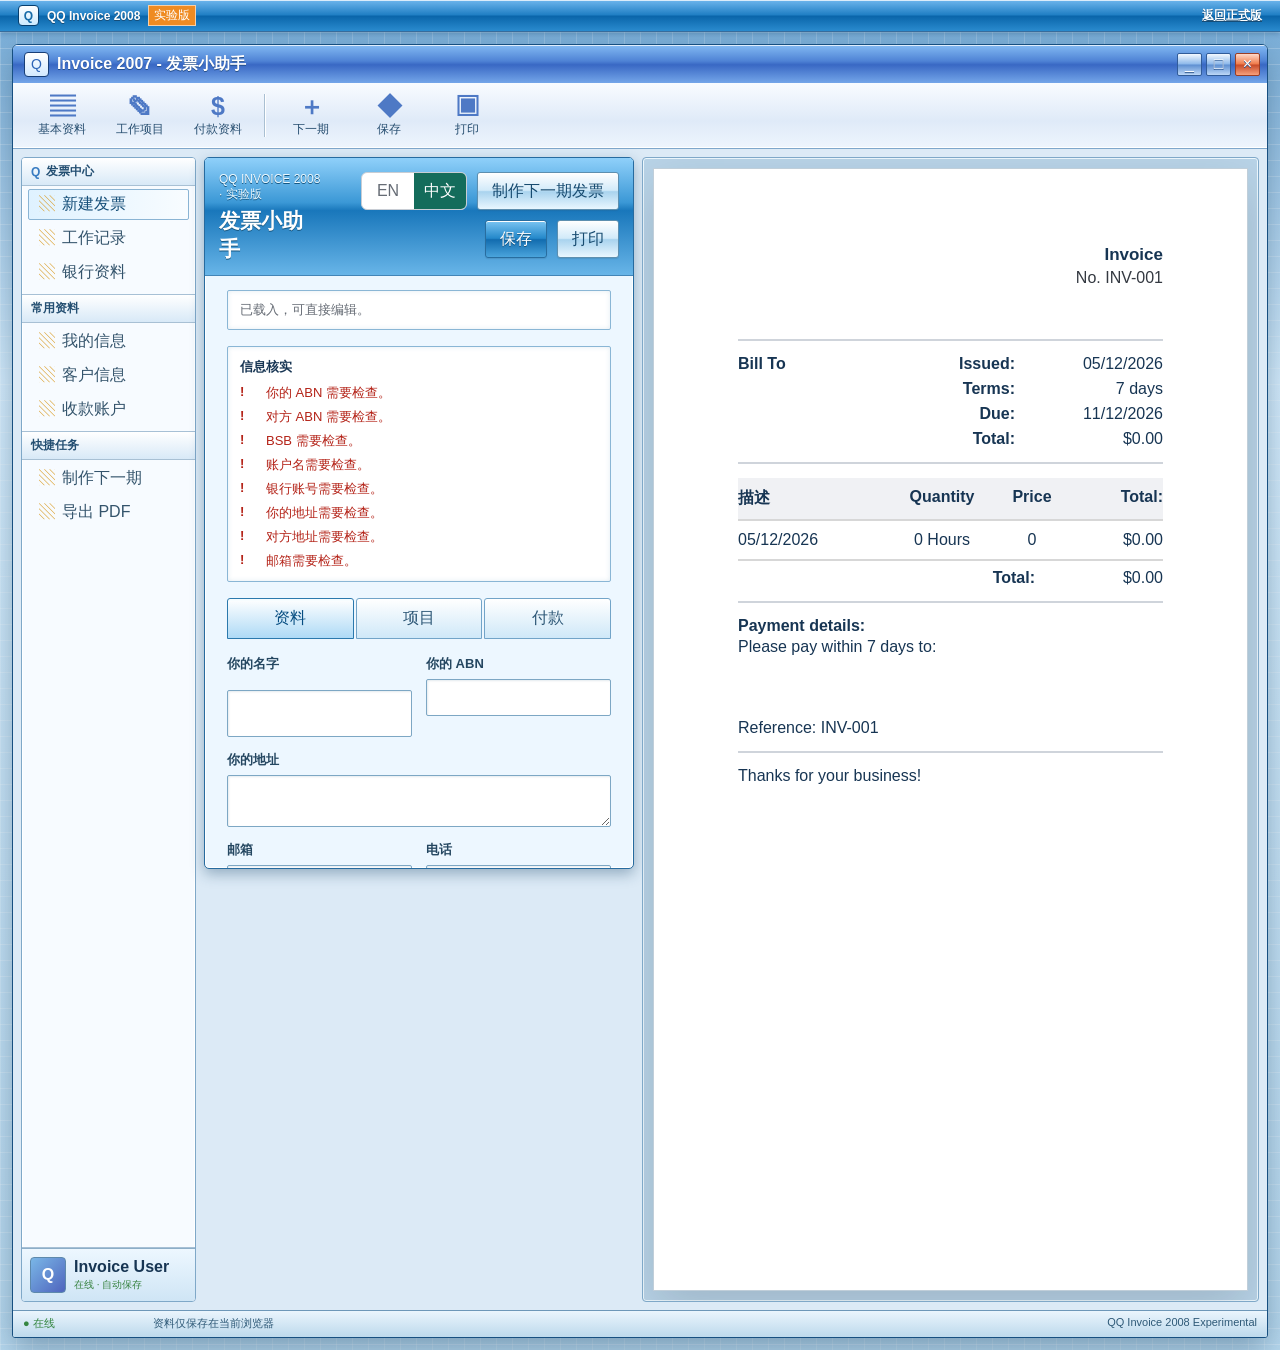
==== qq-experiment/index.html @ 3dc987b5 "Add QQ 2007 style invoice experiment" ====
<!doctype html>
<html lang="zh-CN">
  <head>
    <meta charset="utf-8" />
    <meta name="viewport" content="width=device-width, initial-scale=1" />
    <title>QQ Invoice 2008 - Experimental</title>
    <link rel="icon" href="data:," />
    <link rel="stylesheet" href="styles.css" />
  </head>
  <body>
    <aside class="experiment-ribbon" aria-label="Experimental version">
      <span class="qq-mark" aria-hidden="true">Q</span>
      <strong>QQ Invoice 2008</strong>
      <span class="experiment-label">实验版</span>
      <a href="../">返回正式版</a>
    </aside>
    <div class="qq-window">
      <header class="qq-titlebar">
        <div class="qq-title-copy">
          <span class="qq-app-icon" aria-hidden="true">Q</span>
          <strong>Invoice 2007 - 发票小助手</strong>
        </div>
        <div class="window-controls" aria-hidden="true">
          <span>_</span><span>□</span><span>×</span>
        </div>
      </header>

      <nav class="qq-toolbar" aria-label="Quick actions">
        <button type="button" data-qq-tab="details"><span aria-hidden="true">▤</span>基本资料</button>
        <button type="button" data-qq-tab="items"><span aria-hidden="true">✎</span>工作项目</button>
        <button type="button" data-qq-tab="payment"><span aria-hidden="true">$</span>付款资料</button>
        <i aria-hidden="true"></i>
        <button type="button" data-qq-action="next"><span aria-hidden="true">＋</span>下一期</button>
        <button type="button" data-qq-action="save"><span aria-hidden="true">◆</span>保存</button>
        <button type="button" data-qq-action="print"><span aria-hidden="true">▣</span>打印</button>
      </nav>

      <main class="app-shell">
        <aside class="qq-sidebar" aria-label="Invoice navigation">
          <section class="qq-side-group">
            <h2><span aria-hidden="true">Q</span> 发票中心</h2>
            <button class="active" type="button" data-qq-tab="details">新建发票</button>
            <button type="button" data-qq-tab="items">工作记录</button>
            <button type="button" data-qq-tab="payment">银行资料</button>
          </section>
          <section class="qq-side-group">
            <h2>常用资料</h2>
            <button type="button" data-qq-tab="details">我的信息</button>
            <button type="button" data-qq-tab="details">客户信息</button>
            <button type="button" data-qq-tab="payment">收款账户</button>
          </section>
          <section class="qq-side-group compact">
            <h2>快捷任务</h2>
            <button type="button" data-qq-action="next">制作下一期</button>
            <button type="button" data-qq-action="print">导出 PDF</button>
          </section>
          <div class="qq-user-card">
            <span class="qq-avatar" aria-hidden="true">Q</span>
            <div><strong>Invoice User</strong><small>在线 · 自动保存</small></div>
          </div>
        </aside>
      <section class="editor-panel" aria-label="Invoice editor">
        <div class="panel-header">
          <div>
            <p class="eyebrow">Local invoice maker</p>
            <h1>发票制作</h1>
          </div>
          <div class="header-actions">
            <div class="language-toggle" role="group" aria-label="Language">
              <button class="lang-button active" type="button" data-language="en">EN</button>
              <button class="lang-button" type="button" data-language="zh">中文</button>
            </div>
            <button id="newInvoiceTopButton" class="secondary-button" type="button">制作下一期发票</button>
            <button id="saveButton" class="primary-button" type="button">保存</button>
            <button id="printButton" class="icon-button" type="button" title="打印 / 保存 PDF">Print</button>
          </div>
        </div>

        <div class="status-bar" id="saveStatus" role="status">所有内容会自动保存在本机浏览器。</div>

        <div class="verification-panel" id="verificationPanel" aria-live="polite"></div>

        <div class="tabs" role="tablist" aria-label="Editor sections">
          <button class="tab active" type="button" data-tab="details">Details</button>
          <button class="tab" type="button" data-tab="items">Items</button>
          <button class="tab" type="button" data-tab="payment">Payment</button>
        </div>

        <form id="invoiceForm" autocomplete="on">
          <section class="tab-panel active" data-panel="details">
            <div class="grid two">
              <label>
                Your name
                <input id="sellerName" name="sellerName" type="text" />
              </label>
              <label>
                Your ABN
                <input id="sellerAbn" name="sellerAbn" type="text" inputmode="numeric" />
                <span class="field-message" id="sellerAbnMessage"></span>
              </label>
            </div>

            <label>
              Your address
              <textarea id="sellerAddress" name="sellerAddress" rows="2"></textarea>
            </label>

            <div class="grid two">
              <label>
                Email
                <input id="sellerEmail" name="sellerEmail" type="email" />
              </label>
              <label>
                Phone
                <input id="sellerPhone" name="sellerPhone" type="tel" />
              </label>
            </div>

            <hr />

            <div class="grid two">
              <label>
                Bill to
                <input id="clientName" name="clientName" type="text" />
              </label>
              <label>
                Client ABN
                <input id="clientAbn" name="clientAbn" type="text" inputmode="numeric" />
                <span class="field-message" id="clientAbnMessage"></span>
              </label>
            </div>

            <label>
              Client address
              <textarea id="clientAddress" name="clientAddress" rows="2"></textarea>
            </label>

            <div class="grid three">
              <label>
                Invoice no.
                <input id="invoiceNumber" name="invoiceNumber" type="text" />
              </label>
              <label>
                Issued date
                <input id="issuedDate" name="issuedDate" type="date" />
              </label>
              <label>
                Terms days
                <input id="termsDays" name="termsDays" type="number" min="0" step="1" />
              </label>
            </div>

            <label>
              Work site
              <input id="workSite" name="workSite" type="text" />
            </label>
          </section>

          <section class="tab-panel" data-panel="items">
            <div class="items-toolbar">
              <div>
                <h2>工作项目</h2>
                <p>Hours 和 Rate 支持数学运算，例如 <code>4.5+4.5</code>。</p>
              </div>
              <button id="addItemButton" class="secondary-button" type="button">Add row</button>
            </div>

            <div class="item-list" id="itemList"></div>
          </section>

          <section class="tab-panel" data-panel="payment">
            <div class="grid two">
              <label>
                Account name
                <input id="accountName" name="accountName" type="text" />
              </label>
              <label>
                BSB
                <input id="bsb" name="bsb" type="text" inputmode="numeric" />
                <span class="field-message" id="bsbMessage"></span>
              </label>
            </div>

            <label>
              Account number
              <input id="accountNumber" name="accountNumber" type="text" inputmode="numeric" />
            </label>

            <label>
              Notes
              <textarea id="notes" name="notes" rows="3"></textarea>
            </label>

            <div class="data-actions">
              <button id="newInvoiceButton" class="secondary-button" type="button">新发票</button>
              <button id="exportButton" class="secondary-button" type="button">导出数据</button>
              <label class="file-button">
                导入数据
                <input id="importInput" type="file" accept="application/json" />
              </label>
            </div>
          </section>
        </form>
      </section>

      <section class="preview-panel" aria-label="Invoice preview">
        <article class="invoice-paper" id="invoicePreview">
          <header class="invoice-top">
            <div class="seller-block">
              <strong id="previewSellerName"></strong>
              <span id="previewSellerAbn"></span>
              <span id="previewSellerAddress"></span>
              <span id="previewSellerEmail"></span>
              <span id="previewSellerPhone"></span>
            </div>
            <div class="invoice-title">
              <h2>Invoice</h2>
              <span id="previewInvoiceNumber"></span>
            </div>
          </header>

          <div class="rule"></div>

          <section class="bill-summary">
            <div>
              <strong>Bill To</strong>
              <span id="previewClientName"></span>
              <span id="previewClientAbn"></span>
              <span id="previewClientAddress"></span>
            </div>
            <dl>
              <div>
                <dt>Issued:</dt>
                <dd id="previewIssuedDate"></dd>
              </div>
              <div>
                <dt>Terms:</dt>
                <dd id="previewTerms"></dd>
              </div>
              <div>
                <dt>Due:</dt>
                <dd id="previewDueDate"></dd>
              </div>
              <div>
                <dt>Total:</dt>
                <dd id="previewTotalTop"></dd>
              </div>
            </dl>
          </section>

          <div class="rule"></div>

          <p class="work-site" id="previewWorkSite"></p>

          <table class="invoice-table">
            <thead>
              <tr>
                <th>Description</th>
                <th>Quantity</th>
                <th>Price</th>
                <th>Total</th>
              </tr>
            </thead>
            <tbody id="previewItems"></tbody>
          </table>

          <section class="totals">
            <dl>
              <div>
                <dt>Total:</dt>
                <dd id="previewTotal"></dd>
              </div>
            </dl>
          </section>

          <div class="rule"></div>

          <section class="payment-details">
            <strong>Payment details:</strong>
            <span id="previewPayTerms"></span>
            <span id="previewAccountName"></span>
            <span id="previewBsb"></span>
            <span id="previewAccountNumber"></span>
            <span id="previewReference"></span>
          </section>

          <div class="rule"></div>
          <p id="previewNotes"></p>
        </article>
      </section>
      </main>
      <footer class="qq-statusbar"><span>● 在线</span><span>资料仅保存在当前浏览器</span><span>QQ Invoice 2008 Experimental</span></footer>
    </div>

    <div class="modal-backdrop" id="nextInvoiceModal" hidden>
      <section class="modal" role="dialog" aria-modal="true" aria-labelledby="nextInvoiceTitle">
        <div class="modal-header">
          <div>
            <p class="eyebrow" id="nextInvoiceEyebrow">Next pay period</p>
            <h2 id="nextInvoiceTitle">Create next invoice</h2>
          </div>
          <button class="modal-close" id="closeNextInvoiceModal" type="button" title="Close">x</button>
        </div>

        <p class="modal-summary" id="nextInvoiceSummary"></p>

        <div class="grid two">
          <label>
            Description
            <input id="nextDescription" type="text" />
          </label>
          <label>
            Hourly rate
            <input id="nextRate" type="text" inputmode="decimal" />
          </label>
        </div>

        <label>
          Hours per day
          <input id="nextHours" type="text" inputmode="decimal" />
        </label>

        <div class="weekend-options">
          <label class="check-row">
            <input id="nextWorkSaturday" type="checkbox" />
            <span>Worked Saturday</span>
          </label>
          <label class="check-row">
            <input id="nextWorkSunday" type="checkbox" />
            <span>Worked Sunday</span>
          </label>
        </div>

        <div class="modal-actions">
          <button class="secondary-button" id="cancelNextInvoice" type="button">Cancel</button>
          <button class="primary-button" id="createNextInvoice" type="button">Create invoice</button>
        </div>
      </section>
    </div>

    <script src="app.js"></script>
  </body>
</html>
---- qq-experiment/styles.css ----
:root {
  color-scheme: light;
  --bg: #e9ecef;
  --panel: #ffffff;
  --ink: #202328;
  --muted: #666c75;
  --line: #cfd4db;
  --soft: #f0f2f5;
  --accent: #146c5b;
  --accent-dark: #0f5548;
  --danger: #b42318;
  --ok: #18794e;
  --shadow: 0 18px 46px rgba(22, 28, 36, 0.16);
  font-family: Arial, Helvetica, sans-serif;
}

* {
  box-sizing: border-box;
}

body {
  margin: 0;
  min-height: 100vh;
  color: var(--ink);
  background: var(--bg);
}

button,
input,
textarea,
select {
  font: inherit;
}

button {
  cursor: pointer;
}

.app-shell {
  display: grid;
  grid-template-columns: minmax(330px, 450px) minmax(680px, 1fr);
  gap: 24px;
  min-height: 100vh;
  padding: 24px;
}

.editor-panel {
  position: sticky;
  top: 24px;
  align-self: start;
  max-height: calc(100vh - 48px);
  overflow: auto;
  border: 1px solid #d7dce2;
  border-radius: 8px;
  background: var(--panel);
  box-shadow: 0 14px 34px rgba(24, 31, 42, 0.1);
}

.panel-header {
  display: flex;
  align-items: flex-start;
  justify-content: space-between;
  gap: 16px;
  padding: 22px 22px 14px;
}

.eyebrow {
  margin: 0 0 4px;
  color: var(--muted);
  font-size: 12px;
  text-transform: uppercase;
  letter-spacing: 0;
}

h1,
h2 {
  margin: 0;
  letter-spacing: 0;
}

h1 {
  font-size: 24px;
}

h2 {
  font-size: 17px;
}

.header-actions,
.data-actions,
.items-toolbar {
  display: flex;
  align-items: center;
  gap: 10px;
}

.header-actions {
  flex-wrap: wrap;
  justify-content: flex-end;
}

.language-toggle {
  display: inline-grid;
  grid-template-columns: repeat(2, 1fr);
  min-height: 38px;
  overflow: hidden;
  border: 1px solid #c8cdd4;
  border-radius: 6px;
  background: #fff;
}

.lang-button {
  min-width: 48px;
  border: 0;
  padding: 0 10px;
  color: var(--muted);
  background: transparent;
}

.lang-button.active {
  color: #fff;
  background: var(--accent);
}

.primary-button,
.secondary-button,
.icon-button,
.file-button {
  min-height: 38px;
  border: 1px solid transparent;
  border-radius: 6px;
  padding: 0 14px;
  color: var(--ink);
  background: #fff;
}

.primary-button {
  color: #fff;
  background: var(--accent);
}

.primary-button:hover {
  background: var(--accent-dark);
}

.secondary-button,
.icon-button,
.file-button {
  border-color: #c8cdd4;
}

.secondary-button:hover,
.icon-button:hover,
.file-button:hover {
  background: var(--soft);
}

.file-button {
  display: inline-flex;
  align-items: center;
  justify-content: center;
  position: relative;
  overflow: hidden;
}

.file-button input {
  position: absolute;
  inset: 0;
  opacity: 0;
  cursor: pointer;
}

.status-bar {
  margin: 0 22px 16px;
  border: 1px solid #dfe4ea;
  border-radius: 6px;
  padding: 10px 12px;
  color: var(--muted);
  background: #fbfcfd;
  font-size: 13px;
}

.verification-panel {
  display: grid;
  gap: 8px;
  margin: 0 22px 16px;
  border: 1px solid #dfe4ea;
  border-radius: 6px;
  padding: 11px 12px;
  background: #fff;
  font-size: 13px;
}

.verification-title {
  font-weight: 700;
}

.verification-list {
  display: grid;
  gap: 6px;
  margin: 0;
  padding: 0;
  list-style: none;
}

.verification-list li {
  display: grid;
  grid-template-columns: 18px 1fr;
  gap: 8px;
  align-items: start;
  color: var(--muted);
}

.verification-list li.valid {
  color: var(--ok);
}

.verification-list li.invalid {
  color: var(--danger);
}

.verification-list span:first-child {
  font-weight: 700;
}

.tabs {
  display: grid;
  grid-template-columns: repeat(3, 1fr);
  gap: 6px;
  padding: 0 22px 16px;
}

.tab {
  border: 1px solid #d4d9df;
  border-radius: 6px;
  padding: 9px 8px;
  color: var(--muted);
  background: #fff;
}

.tab.active {
  border-color: var(--accent);
  color: var(--accent-dark);
  background: #e9f5f1;
}

form {
  padding: 0 22px 22px;
}

.tab-panel {
  display: none;
}

.tab-panel.active {
  display: block;
}

label {
  display: grid;
  gap: 6px;
  margin-bottom: 14px;
  color: #343941;
  font-size: 13px;
  font-weight: 700;
}

input,
textarea,
select {
  width: 100%;
  border: 1px solid #c9cfd7;
  border-radius: 6px;
  padding: 10px 11px;
  color: var(--ink);
  background: #fff;
  font-weight: 400;
}

textarea {
  resize: vertical;
}

input:focus,
textarea:focus,
select:focus {
  border-color: var(--accent);
  outline: 3px solid rgba(20, 108, 91, 0.14);
}

hr {
  border: 0;
  border-top: 1px solid #d7dce2;
  margin: 16px 0 20px;
}

.grid {
  display: grid;
  gap: 14px;
}

.grid.two {
  grid-template-columns: repeat(2, minmax(0, 1fr));
}

.grid.three {
  grid-template-columns: repeat(3, minmax(0, 1fr));
}

.field-message {
  min-height: 15px;
  font-size: 12px;
  font-weight: 400;
}

.field-message.valid {
  color: var(--ok);
}

.field-message.invalid {
  color: var(--danger);
}

.items-toolbar {
  justify-content: space-between;
  margin-bottom: 14px;
}

.items-toolbar p {
  margin: 4px 0 0;
  color: var(--muted);
  font-size: 13px;
}

code {
  border-radius: 4px;
  padding: 2px 5px;
  background: var(--soft);
}

.item-list {
  display: grid;
  gap: 12px;
}

.item-card {
  border: 1px solid #d7dce2;
  border-radius: 8px;
  padding: 14px;
  background: #fbfcfd;
}

.item-card-header {
  display: flex;
  align-items: center;
  justify-content: space-between;
  gap: 10px;
  margin-bottom: 12px;
}

.item-card-title {
  color: var(--muted);
  font-size: 13px;
  font-weight: 700;
}

.remove-item {
  min-width: 34px;
  min-height: 34px;
  border: 1px solid #d4d9df;
  border-radius: 6px;
  color: #5b616b;
  background: #fff;
}

.remove-item:hover {
  border-color: #e2b8b5;
  color: var(--danger);
  background: #fff6f5;
}

.item-total {
  margin-top: 8px;
  color: var(--muted);
  font-size: 13px;
  text-align: right;
}

.data-actions {
  flex-wrap: wrap;
  margin-top: 8px;
}

.preview-panel {
  display: flex;
  justify-content: center;
  min-width: 0;
}

.invoice-paper {
  width: 794px;
  min-height: 1123px;
  padding: 76px 84px;
  background: #fff;
  box-shadow: var(--shadow);
}

.invoice-top,
.bill-summary {
  display: grid;
  grid-template-columns: 1fr 230px;
  gap: 42px;
}

.seller-block,
.bill-summary > div,
.payment-details {
  display: grid;
  gap: 3px;
}

.seller-block span,
.bill-summary span,
.payment-details span {
  min-height: 17px;
}

.invoice-title {
  text-align: right;
}

.invoice-title h2 {
  margin-bottom: 4px;
  font-size: 17px;
}

.invoice-title span {
  color: #343941;
}

.rule {
  height: 2px;
  margin: 14px 0 14px;
  background: var(--line);
}

.bill-summary {
  align-items: start;
}

.bill-summary dl,
.totals dl {
  display: grid;
  gap: 7px;
  margin: 0;
}

.bill-summary dl div,
.totals dl div {
  display: grid;
  grid-template-columns: 82px 1fr;
  gap: 8px;
}

.bill-summary dt,
.totals dt {
  font-weight: 700;
  text-align: right;
}

.bill-summary dd,
.totals dd {
  margin: 0;
  text-align: right;
}

.work-site {
  margin: 12px 0;
}

.invoice-table {
  width: 100%;
  border-collapse: collapse;
  table-layout: fixed;
}

.invoice-table th {
  background: #f0f1f4;
  font-weight: 700;
  text-align: left;
}

.invoice-table th,
.invoice-table td {
  border-bottom: 2px solid #d7d7d7;
  padding: 10px 0;
  vertical-align: top;
}

.invoice-table th:first-child,
.invoice-table td:first-child {
  padding-left: 0;
}

.invoice-table th:nth-child(2),
.invoice-table td:nth-child(2) {
  width: 110px;
  text-align: center;
}

.invoice-table th:nth-child(3),
.invoice-table td:nth-child(3) {
  width: 70px;
  text-align: center;
}

.invoice-table th:nth-child(4),
.invoice-table td:nth-child(4) {
  width: 96px;
  text-align: right;
}

.totals {
  display: flex;
  justify-content: flex-end;
  margin: 8px 0 12px;
}

.totals dl {
  width: 210px;
}

.payment-details {
  margin-top: 0;
}

#previewNotes {
  margin: 0;
}

.modal-backdrop {
  position: fixed;
  inset: 0;
  z-index: 20;
  display: grid;
  place-items: center;
  padding: 18px;
  background: rgba(19, 24, 33, 0.42);
}

.modal-backdrop[hidden] {
  display: none;
}

.modal {
  width: min(100%, 520px);
  border-radius: 8px;
  padding: 22px;
  background: #fff;
  box-shadow: 0 22px 70px rgba(13, 18, 28, 0.3);
}

.modal-header {
  display: flex;
  align-items: flex-start;
  justify-content: space-between;
  gap: 16px;
  margin-bottom: 14px;
}

.modal-close {
  min-width: 34px;
  min-height: 34px;
  border: 1px solid #d4d9df;
  border-radius: 6px;
  color: #5b616b;
  background: #fff;
}

.modal-summary {
  margin: 0 0 18px;
  border: 1px solid #dfe4ea;
  border-radius: 6px;
  padding: 11px 12px;
  color: var(--muted);
  background: #fbfcfd;
  line-height: 1.45;
}

.weekend-options {
  display: grid;
  gap: 10px;
  margin: 4px 0 18px;
}

.check-row {
  display: flex;
  align-items: center;
  gap: 10px;
  margin: 0;
  border: 1px solid #d7dce2;
  border-radius: 6px;
  padding: 10px 11px;
  background: #fbfcfd;
  font-weight: 700;
}

.check-row input {
  width: 18px;
  height: 18px;
}

.modal-actions {
  display: flex;
  justify-content: flex-end;
  gap: 10px;
}

@media (max-width: 1180px) {
  .app-shell {
    grid-template-columns: 1fr;
  }

  .editor-panel {
    position: static;
    max-height: none;
  }
}

@media (max-width: 760px) {
  .app-shell {
    gap: 12px;
    padding: 8px;
  }

  .editor-panel {
    border-radius: 6px;
  }

  .panel-header {
    gap: 14px;
    padding: 18px 16px 12px;
  }

  .status-bar,
  .verification-panel {
    margin-right: 16px;
    margin-left: 16px;
  }

  .tabs {
    padding-right: 16px;
    padding-left: 16px;
  }

  form {
    padding-right: 16px;
    padding-left: 16px;
  }

  .grid.two,
  .grid.three {
    grid-template-columns: 1fr;
  }

  .panel-header,
  .items-toolbar {
    align-items: stretch;
    flex-direction: column;
  }

  .header-actions {
    display: grid;
    grid-template-columns: repeat(2, minmax(0, 1fr));
    width: 100%;
  }

  .header-actions > * {
    width: 100%;
  }

  .language-toggle {
    grid-column: 1 / -1;
  }

  .items-toolbar button {
    width: 100%;
  }

  .data-actions {
    display: grid;
    grid-template-columns: 1fr;
  }

  .data-actions > * {
    width: 100%;
  }

  .preview-panel {
    display: block;
    overflow: visible;
  }

  .invoice-paper {
    width: 100%;
    min-height: 0;
    padding: 30px 20px 42px;
    overflow-wrap: anywhere;
    box-shadow: 0 8px 24px rgba(22, 28, 36, 0.12);
  }

  .invoice-top,
  .bill-summary {
    grid-template-columns: minmax(0, 1fr) 112px;
    gap: 16px;
  }

  .bill-summary dl div {
    grid-template-columns: 56px minmax(0, 1fr);
    gap: 5px;
  }

  .invoice-table {
    font-size: 12px;
  }

  .invoice-table th,
  .invoice-table td {
    padding: 8px 3px;
  }

  .invoice-table th:nth-child(2),
  .invoice-table td:nth-child(2) {
    width: 68px;
  }

  .invoice-table th:nth-child(3),
  .invoice-table td:nth-child(3) {
    width: 48px;
  }

  .invoice-table th:nth-child(4),
  .invoice-table td:nth-child(4) {
    width: 72px;
  }

  .totals dl {
    width: 180px;
  }

  .modal-actions {
    display: grid;
    grid-template-columns: 1fr;
  }
}

@media (max-width: 420px) {
  h1 {
    font-size: 22px;
  }

  .invoice-paper {
    padding-right: 14px;
    padding-left: 14px;
    font-size: 13px;
  }

  .invoice-top,
  .bill-summary {
    grid-template-columns: minmax(0, 1fr) 96px;
    gap: 10px;
  }

  .invoice-table {
    font-size: 11px;
  }

  .invoice-table th:nth-child(2),
  .invoice-table td:nth-child(2) {
    width: 58px;
  }

  .invoice-table th:nth-child(3),
  .invoice-table td:nth-child(3) {
    width: 42px;
  }

  .invoice-table th:nth-child(4),
  .invoice-table td:nth-child(4) {
    width: 65px;
  }
}

/* QQ 2008-inspired experiment. The invoice itself stays neutral for printing. */
body {
  color: #173553;
  background-color: #8eb9dc;
  background-image:
    linear-gradient(rgba(255, 255, 255, 0.22) 1px, transparent 1px),
    linear-gradient(90deg, rgba(255, 255, 255, 0.18) 1px, transparent 1px),
    linear-gradient(180deg, #73a9d5 0, #d8efff 380px, #b8d9ef 100%);
  background-size: 16px 16px, 16px 16px, 100% 100%;
  font-family: Tahoma, "Microsoft YaHei", Arial, sans-serif;
}

.experiment-ribbon {
  position: sticky;
  top: 0;
  z-index: 30;
  display: flex;
  align-items: center;
  gap: 8px;
  min-height: 32px;
  border-bottom: 1px solid #376c9c;
  padding: 4px 18px;
  color: #fff;
  background: linear-gradient(180deg, #6eb6ed 0%, #207fc4 48%, #0a65aa 52%, #2a8bce 100%);
  box-shadow: inset 0 1px rgba(255, 255, 255, 0.75), 0 2px 5px rgba(25, 72, 108, 0.3);
  font-size: 12px;
  text-shadow: 0 1px #164d78;
}

.qq-mark {
  display: inline-grid;
  place-items: center;
  width: 21px;
  height: 21px;
  border: 1px solid #063e6e;
  border-radius: 4px;
  color: #176ca9;
  background: linear-gradient(#fff, #cbeaff);
  font-weight: 700;
  text-shadow: none;
}

.experiment-label {
  border: 1px solid rgba(255, 255, 255, 0.6);
  padding: 1px 5px;
  color: #fff;
  background: #ef8b22;
  text-shadow: none;
}

.experiment-ribbon a {
  margin-left: auto;
  color: #fff;
  font-weight: 700;
}

.qq-window {
  width: min(1560px, calc(100% - 24px));
  min-height: calc(100vh - 50px);
  margin: 12px auto;
  border: 1px solid #174f80;
  border-radius: 6px 6px 3px 3px;
  overflow: hidden;
  background: #ddecf8;
  box-shadow:
    inset 0 0 0 1px rgba(255, 255, 255, 0.8),
    0 12px 32px rgba(28, 65, 94, 0.4);
}

.qq-titlebar {
  display: flex;
  align-items: center;
  justify-content: space-between;
  min-height: 38px;
  padding: 4px 7px 4px 11px;
  color: #fff;
  background: linear-gradient(180deg, #83baf3 0%, #4f83d5 42%, #3968c4 52%, #74a6e9 100%);
  box-shadow: inset 0 1px rgba(255, 255, 255, 0.75);
  text-shadow: 0 1px #244f8a;
}

.qq-title-copy {
  display: flex;
  align-items: center;
  gap: 8px;
}

.qq-app-icon {
  display: inline-grid;
  place-items: center;
  width: 25px;
  height: 25px;
  border: 1px solid #173e77;
  border-radius: 4px;
  color: #2e65b7;
  background: linear-gradient(#fff, #d3e9ff);
  font-size: 14px;
  text-shadow: none;
}

.window-controls {
  display: flex;
  gap: 4px;
}

.window-controls span {
  display: inline-grid;
  place-items: center;
  width: 25px;
  height: 23px;
  border: 1px solid #315c99;
  border-radius: 2px;
  background: linear-gradient(#f3f9ff, #8db8ea 48%, #5e8fd1 52%, #bdd8f7);
  font-size: 16px;
  line-height: 1;
}

.window-controls span:last-child {
  border-color: #9b3e25;
  background: linear-gradient(#ffd8c8, #ef7b4a 48%, #c64a28 52%, #f7a07b);
}

.qq-toolbar {
  display: flex;
  align-items: stretch;
  min-height: 66px;
  border-bottom: 1px solid #7fa7cb;
  padding: 4px 10px;
  background: linear-gradient(180deg, #f9fcff, #dfeaf8 58%, #eef5fd);
  box-shadow: inset 0 -1px #fff;
}

.qq-toolbar button {
  display: grid;
  min-width: 78px;
  border: 1px solid transparent;
  border-radius: 4px;
  padding: 4px 9px;
  color: #274e70;
  background: transparent;
  font-size: 12px;
}

.qq-toolbar button:hover {
  border-color: #82a5c3;
  background: linear-gradient(#fff, #d7edff);
}

.qq-toolbar button span {
  color: #4e79c5;
  font-family: Arial, sans-serif;
  font-size: 25px;
  font-weight: 700;
  line-height: 28px;
}

.qq-toolbar i {
  width: 1px;
  margin: 7px 7px;
  background: #a9bfd2;
  box-shadow: 1px 0 #fff;
}

.app-shell {
  grid-template-columns: 190px minmax(340px, 430px) minmax(600px, 1fr);
  gap: 8px;
  min-height: calc(100vh - 188px);
  padding: 8px;
  background: #dceaf6;
}

.qq-sidebar {
  display: flex;
  flex-direction: column;
  min-width: 0;
  border: 1px solid #7fa8c8;
  border-radius: 4px;
  overflow: hidden;
  background: #f7fbff;
  box-shadow: inset 0 0 0 1px #fff;
}

.qq-side-group {
  border-bottom: 1px solid #a7c0d5;
  padding-bottom: 6px;
}

.qq-side-group h2 {
  display: flex;
  align-items: center;
  gap: 6px;
  min-height: 28px;
  border-bottom: 1px solid #a8c0d4;
  padding: 4px 9px;
  color: #244f72;
  background: linear-gradient(#fff, #d8e9f7);
  font-size: 12px;
}

.qq-side-group h2 span {
  color: #387bc1;
}

.qq-side-group button {
  display: block;
  width: calc(100% - 12px);
  min-height: 29px;
  margin: 3px 6px 0;
  border: 1px solid transparent;
  border-radius: 2px;
  padding: 4px 8px 4px 29px;
  color: #34546c;
  background: transparent;
  text-align: left;
}

.qq-side-group button::before {
  content: "▧";
  margin-left: -19px;
  margin-right: 7px;
  color: #d99c25;
}

.qq-side-group button:hover,
.qq-side-group button.active {
  border-color: #8ab4d4;
  color: #164f79;
  background: linear-gradient(90deg, #dff2ff, #f8fcff);
}

.qq-side-group.compact {
  flex: 1;
}

.qq-user-card {
  display: flex;
  align-items: center;
  gap: 8px;
  border-top: 1px solid #8daec8;
  padding: 8px;
  background: linear-gradient(#edf7ff, #cfe5f5);
}

.qq-avatar {
  display: inline-grid;
  place-items: center;
  width: 36px;
  height: 36px;
  border: 1px solid #5d89ac;
  border-radius: 4px;
  color: #fff;
  background: linear-gradient(135deg, #7ab7e7, #4f64bd);
  font-weight: 700;
}

.qq-user-card div {
  display: grid;
  gap: 2px;
  min-width: 0;
}

.qq-user-card small {
  color: #388341;
  font-size: 10px;
}

.editor-panel {
  position: static;
  max-height: calc(100vh - 188px);
  border: 1px solid #276b9f;
  border-radius: 5px;
  background: #edf7ff;
  box-shadow:
    inset 0 0 0 1px #fff,
    0 5px 14px rgba(30, 74, 108, 0.38);
}

.panel-header {
  border-bottom: 1px solid #4385b7;
  padding: 14px 14px 12px;
  color: #fff;
  background: linear-gradient(180deg, #8fd0fa 0%, #3b98d6 38%, #1977bb 45%, #68b5e8 100%);
  text-shadow: 0 1px #165782;
}

.panel-header .eyebrow {
  color: #eaf8ff;
}

h1 {
  font-size: 21px;
}

.status-bar,
.verification-panel {
  border-color: #8ab6d5;
  border-radius: 2px;
  background: #fff;
  box-shadow: inset 0 0 5px rgba(76, 139, 183, 0.16);
}

.status-bar {
  margin-top: 14px;
}

.tabs {
  gap: 2px;
}

.tab {
  border-color: #72a4c8;
  border-radius: 3px 3px 0 0;
  color: #2d5776;
  background: linear-gradient(#fff, #cfe8f8);
  box-shadow: inset 0 1px #fff;
}

.tab.active {
  border-color: #2b79ad;
  color: #064d81;
  background: linear-gradient(#fff, #aedaF6);
  box-shadow: inset 0 2px #f7fdff;
}

label {
  color: #254761;
}

input,
textarea,
select {
  border-color: #7da7c4;
  border-radius: 2px;
  box-shadow: inset 1px 1px 2px rgba(33, 80, 112, 0.12);
}

input:focus,
textarea:focus,
select:focus {
  border-color: #2186ca;
  outline: 2px solid rgba(70, 161, 220, 0.22);
}

.primary-button,
.secondary-button,
.icon-button,
.file-button,
.remove-item,
.modal-close {
  border-color: #5d8faf;
  border-radius: 3px;
  color: #174b70;
  background: linear-gradient(#fff, #d2eaf9 48%, #a9d3ee 52%, #e9f7ff);
  box-shadow: inset 0 1px #fff, 0 1px 1px rgba(48, 91, 121, 0.2);
}

.primary-button {
  border-color: #286d9f;
  color: #fff;
  background: linear-gradient(#7bc5f2, #2488ca 48%, #126caf 52%, #4aa4dc);
  text-shadow: 0 1px #18567e;
}

.primary-button:hover,
.secondary-button:hover,
.icon-button:hover,
.file-button:hover {
  color: #083b61;
  background: linear-gradient(#fffdf1, #ffe7a6 48%, #ffc754 52%, #fff0bd);
}

.primary-button:hover {
  color: #174b70;
}

.item-card,
.check-row,
.modal-summary {
  border-color: #91b8d3;
  border-radius: 3px;
  background: #f7fcff;
}

.modal {
  border: 1px solid #276b9f;
  border-radius: 5px;
  background: #edf7ff;
  box-shadow: inset 0 0 0 1px #fff, 0 15px 40px rgba(16, 62, 96, 0.45);
}

.invoice-paper {
  border: 1px solid rgba(48, 95, 128, 0.3);
}

.preview-panel {
  border: 1px solid #7fa8c8;
  border-radius: 4px;
  padding: 10px;
  overflow: auto;
  background: #b9d4e8;
  box-shadow: inset 0 0 0 1px #eef9ff;
}

.qq-statusbar {
  display: grid;
  grid-template-columns: 120px 1fr auto;
  gap: 10px;
  min-height: 27px;
  border-top: 1px solid #6d97b8;
  padding: 5px 10px;
  color: #2e5977;
  background: linear-gradient(#eaf5fd, #bdd9ec);
  font-size: 11px;
}

.qq-statusbar span:first-child {
  color: #358641;
}

@media (max-width: 1280px) {
  .app-shell {
    grid-template-columns: 175px minmax(340px, 430px) minmax(0, 1fr);
  }
}

@media (max-width: 1080px) {
  .app-shell {
    grid-template-columns: minmax(340px, 430px) minmax(0, 1fr);
  }

  .qq-sidebar {
    display: none;
  }

  .editor-panel {
    top: auto;
    max-height: none;
  }
}

@media (max-width: 760px) {
  .experiment-ribbon {
    padding-right: 10px;
    padding-left: 10px;
  }

  .experiment-ribbon strong {
    font-size: 11px;
  }

  .app-shell {
    grid-template-columns: 1fr;
    padding: 7px;
  }

  .qq-window {
    width: 100%;
    margin: 0;
    border-right: 0;
    border-left: 0;
    border-radius: 0;
  }

  .qq-titlebar {
    min-height: 34px;
  }

  .window-controls,
  .qq-toolbar,
  .qq-statusbar {
    display: none;
  }

  .editor-panel {
    max-height: none;
  }

  .panel-header {
    padding: 14px 12px 12px;
  }
}

@page {
  size: A4;
  margin: 0;
}

@media print {
  .experiment-ribbon,
  .qq-titlebar,
  .qq-toolbar,
  .qq-sidebar,
  .qq-statusbar {
    display: none;
  }

  .qq-window {
    width: auto;
    min-height: 0;
    margin: 0;
    border: 0;
    border-radius: 0;
    overflow: visible;
    background: #fff;
    box-shadow: none;
  }

  body {
    background: #fff;
  }

  .editor-panel {
    display: none;
  }

  .app-shell {
    display: block;
    min-height: auto;
    padding: 0;
    background: #fff;
  }

  .preview-panel {
    display: block;
    border: 0;
    border-radius: 0;
    padding: 0;
    overflow: visible;
    background: #fff;
    box-shadow: none;
  }

  .invoice-paper {
    width: 210mm;
    min-height: 297mm;
    padding: 20mm 22mm;
    box-shadow: none;
  }
}
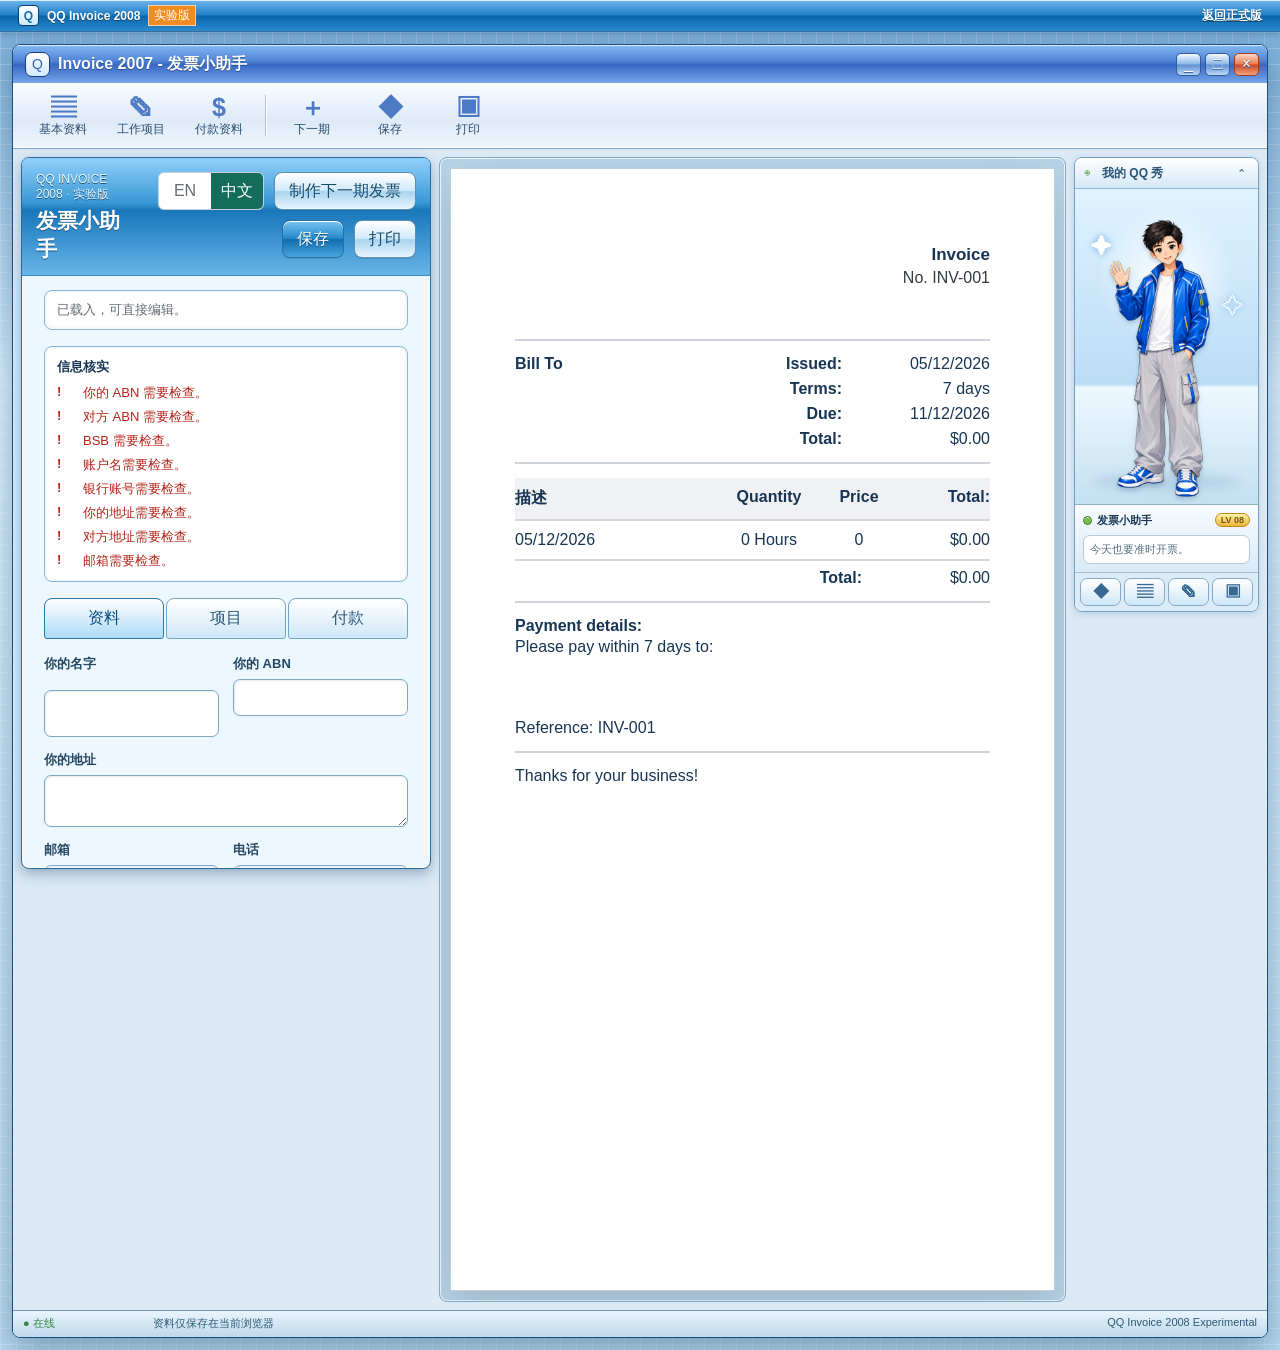
==== commit 3116049c: "Polish rounded QQ UI and add QQ Show avatar" ====
--- a/qq-experiment/index.html
+++ b/qq-experiment/index.html
@@ -288,6 +288,29 @@
           <p id="previewNotes"></p>
         </article>
       </section>
+        <aside class="qq-show-panel" aria-label="My QQ Show">
+          <header>
+            <span aria-hidden="true">◉</span>
+            <strong>我的 QQ 秀</strong>
+            <button type="button" title="收起">⌃</button>
+          </header>
+          <div class="qq-show-stage">
+            <span class="stage-spark spark-one" aria-hidden="true">✦</span>
+            <span class="stage-spark spark-two" aria-hidden="true">✧</span>
+            <img src="assets/qq-show-assistant.png" alt="蓝色夹克的发票小助手 QQ 秀" />
+          </div>
+          <section class="qq-show-profile">
+            <div><span class="online-dot" aria-hidden="true"></span><strong>发票小助手</strong></div>
+            <span class="level-badge">LV 08</span>
+            <p>今天也要准时开票。</p>
+          </section>
+          <nav class="qq-show-actions" aria-label="QQ Show shortcuts">
+            <button type="button" data-qq-action="save" title="保存">◆</button>
+            <button type="button" data-qq-tab="details" title="资料">▤</button>
+            <button type="button" data-qq-tab="items" title="项目">✎</button>
+            <button type="button" data-qq-action="print" title="打印">▣</button>
+          </nav>
+        </aside>
       </main>
       <footer class="qq-statusbar"><span>● 在线</span><span>资料仅保存在当前浏览器</span><span>QQ Invoice 2008 Experimental</span></footer>
     </div>
--- a/qq-experiment/styles.css
+++ b/qq-experiment/styles.css
@@ -852,7 +852,7 @@
   min-height: calc(100vh - 50px);
   margin: 12px auto;
   border: 1px solid #174f80;
-  border-radius: 6px 6px 3px 3px;
+  border-radius: 8px;
   overflow: hidden;
   background: #ddecf8;
   box-shadow:
@@ -865,7 +865,7 @@
   align-items: center;
   justify-content: space-between;
   min-height: 38px;
-  padding: 4px 7px 4px 11px;
+  padding: 5px 8px 5px 12px;
   color: #fff;
   background: linear-gradient(180deg, #83baf3 0%, #4f83d5 42%, #3968c4 52%, #74a6e9 100%);
   box-shadow: inset 0 1px rgba(255, 255, 255, 0.75);
@@ -884,7 +884,7 @@
   width: 25px;
   height: 25px;
   border: 1px solid #173e77;
-  border-radius: 4px;
+  border-radius: 7px;
   color: #2e65b7;
   background: linear-gradient(#fff, #d3e9ff);
   font-size: 14px;
@@ -902,7 +902,7 @@
   width: 25px;
   height: 23px;
   border: 1px solid #315c99;
-  border-radius: 2px;
+  border-radius: 5px;
   background: linear-gradient(#f3f9ff, #8db8ea 48%, #5e8fd1 52%, #bdd8f7);
   font-size: 16px;
   line-height: 1;
@@ -918,7 +918,7 @@
   align-items: stretch;
   min-height: 66px;
   border-bottom: 1px solid #7fa7cb;
-  padding: 4px 10px;
+  padding: 5px 11px;
   background: linear-gradient(180deg, #f9fcff, #dfeaf8 58%, #eef5fd);
   box-shadow: inset 0 -1px #fff;
 }
@@ -927,7 +927,7 @@
   display: grid;
   min-width: 78px;
   border: 1px solid transparent;
-  border-radius: 4px;
+  border-radius: 8px;
   padding: 4px 9px;
   color: #274e70;
   background: transparent;
@@ -955,7 +955,7 @@
 }
 
 .app-shell {
-  grid-template-columns: 190px minmax(340px, 430px) minmax(600px, 1fr);
+  grid-template-columns: 180px minmax(340px, 410px) minmax(500px, 1fr) 190px;
   gap: 8px;
   min-height: calc(100vh - 188px);
   padding: 8px;
@@ -967,7 +967,7 @@
   flex-direction: column;
   min-width: 0;
   border: 1px solid #7fa8c8;
-  border-radius: 4px;
+  border-radius: 8px;
   overflow: hidden;
   background: #f7fbff;
   box-shadow: inset 0 0 0 1px #fff;
@@ -1000,7 +1000,7 @@
   min-height: 29px;
   margin: 3px 6px 0;
   border: 1px solid transparent;
-  border-radius: 2px;
+  border-radius: 7px;
   padding: 4px 8px 4px 29px;
   color: #34546c;
   background: transparent;
@@ -1040,7 +1040,7 @@
   width: 36px;
   height: 36px;
   border: 1px solid #5d89ac;
-  border-radius: 4px;
+  border-radius: 8px;
   color: #fff;
   background: linear-gradient(135deg, #7ab7e7, #4f64bd);
   font-weight: 700;
@@ -1061,7 +1061,7 @@
   position: static;
   max-height: calc(100vh - 188px);
   border: 1px solid #276b9f;
-  border-radius: 5px;
+  border-radius: 8px;
   background: #edf7ff;
   box-shadow:
     inset 0 0 0 1px #fff,
@@ -1087,7 +1087,7 @@
 .status-bar,
 .verification-panel {
   border-color: #8ab6d5;
-  border-radius: 2px;
+  border-radius: 8px;
   background: #fff;
   box-shadow: inset 0 0 5px rgba(76, 139, 183, 0.16);
 }
@@ -1102,7 +1102,7 @@
 
 .tab {
   border-color: #72a4c8;
-  border-radius: 3px 3px 0 0;
+  border-radius: 8px 8px 3px 3px;
   color: #2d5776;
   background: linear-gradient(#fff, #cfe8f8);
   box-shadow: inset 0 1px #fff;
@@ -1123,7 +1123,7 @@
 textarea,
 select {
   border-color: #7da7c4;
-  border-radius: 2px;
+  border-radius: 7px;
   box-shadow: inset 1px 1px 2px rgba(33, 80, 112, 0.12);
 }
 
@@ -1141,7 +1141,7 @@
 .remove-item,
 .modal-close {
   border-color: #5d8faf;
-  border-radius: 3px;
+  border-radius: 8px;
   color: #174b70;
   background: linear-gradient(#fff, #d2eaf9 48%, #a9d3ee 52%, #e9f7ff);
   box-shadow: inset 0 1px #fff, 0 1px 1px rgba(48, 91, 121, 0.2);
@@ -1170,28 +1170,179 @@
 .check-row,
 .modal-summary {
   border-color: #91b8d3;
-  border-radius: 3px;
+  border-radius: 8px;
   background: #f7fcff;
 }
 
 .modal {
   border: 1px solid #276b9f;
-  border-radius: 5px;
+  border-radius: 8px;
   background: #edf7ff;
   box-shadow: inset 0 0 0 1px #fff, 0 15px 40px rgba(16, 62, 96, 0.45);
 }
 
 .invoice-paper {
+  width: min(794px, 100%);
+  padding-right: clamp(36px, 5vw, 84px);
+  padding-left: clamp(36px, 5vw, 84px);
   border: 1px solid rgba(48, 95, 128, 0.3);
 }
 
 .preview-panel {
   border: 1px solid #7fa8c8;
-  border-radius: 4px;
+  border-radius: 8px;
   padding: 10px;
   overflow: auto;
   background: #b9d4e8;
   box-shadow: inset 0 0 0 1px #eef9ff;
+}
+
+.qq-show-panel {
+  align-self: start;
+  border: 1px solid #769fc1;
+  border-radius: 8px;
+  overflow: hidden;
+  background: #f7fbff;
+  box-shadow: inset 0 0 0 1px #fff, 0 2px 7px rgba(52, 96, 130, 0.2);
+}
+
+.qq-show-panel > header {
+  display: grid;
+  grid-template-columns: 18px 1fr 24px;
+  align-items: center;
+  min-height: 31px;
+  border-bottom: 1px solid #91b4cf;
+  padding: 3px 5px 3px 9px;
+  color: #2a5475;
+  background: linear-gradient(#fff, #d4e8f7);
+  font-size: 12px;
+}
+
+.qq-show-panel > header > span {
+  color: #599a36;
+}
+
+.qq-show-panel > header button {
+  border: 0;
+  color: #50738f;
+  background: transparent;
+  font-weight: 700;
+}
+
+.qq-show-stage {
+  position: relative;
+  display: flex;
+  align-items: flex-end;
+  justify-content: center;
+  height: 315px;
+  overflow: hidden;
+  background:
+    radial-gradient(circle at 50% 28%, rgba(255, 255, 255, 0.95), transparent 28%),
+    linear-gradient(180deg, #dff3ff, #bcdcf5 62%, #edf8ff 63%, #c4e0f1);
+}
+
+.qq-show-stage::after {
+  content: "";
+  position: absolute;
+  right: 18px;
+  bottom: 13px;
+  left: 18px;
+  height: 18px;
+  border-radius: 50%;
+  background: rgba(75, 120, 165, 0.16);
+  filter: blur(5px);
+}
+
+.qq-show-stage img {
+  position: relative;
+  z-index: 2;
+  width: auto;
+  height: 296px;
+  object-fit: contain;
+  filter: drop-shadow(0 3px 2px rgba(44, 79, 118, 0.22));
+}
+
+.stage-spark {
+  position: absolute;
+  z-index: 1;
+  color: #fff;
+  font-size: 22px;
+  text-shadow: 0 0 6px #73a8e3;
+}
+
+.spark-one {
+  top: 45px;
+  left: 16px;
+}
+
+.spark-two {
+  top: 105px;
+  right: 14px;
+}
+
+.qq-show-profile {
+  border-top: 1px solid #8daec9;
+  padding: 8px;
+  background: linear-gradient(#f8fcff, #d9eaf7);
+  font-size: 11px;
+}
+
+.qq-show-profile > div {
+  display: inline-flex;
+  align-items: center;
+  gap: 5px;
+}
+
+.online-dot {
+  width: 9px;
+  height: 9px;
+  border: 1px solid #3c7f31;
+  border-radius: 50%;
+  background: #75bd45;
+  box-shadow: inset 0 1px rgba(255, 255, 255, 0.8);
+}
+
+.level-badge {
+  float: right;
+  border: 1px solid #bc851d;
+  border-radius: 7px;
+  padding: 1px 5px;
+  color: #7e520a;
+  background: linear-gradient(#fff4a8, #eeb536);
+  font-size: 9px;
+  font-weight: 700;
+}
+
+.qq-show-profile p {
+  clear: both;
+  margin: 7px 0 0;
+  border: 1px solid #b4cadb;
+  border-radius: 7px;
+  padding: 6px;
+  color: #557083;
+  background: #fff;
+}
+
+.qq-show-actions {
+  display: grid;
+  grid-template-columns: repeat(4, 1fr);
+  gap: 3px;
+  border-top: 1px solid #a4bed2;
+  padding: 5px;
+  background: #dcecf7;
+}
+
+.qq-show-actions button {
+  min-height: 28px;
+  border: 1px solid #88abc5;
+  border-radius: 7px;
+  color: #376892;
+  background: linear-gradient(#fff, #cfe7f7);
+  font-weight: 700;
+}
+
+.qq-show-actions button:hover {
+  background: linear-gradient(#fffdf1, #ffdc7d);
 }
 
 .qq-statusbar {
@@ -1212,7 +1363,11 @@
 
 @media (max-width: 1280px) {
   .app-shell {
-    grid-template-columns: 175px minmax(340px, 430px) minmax(0, 1fr);
+    grid-template-columns: minmax(340px, 410px) minmax(0, 1fr) 185px;
+  }
+
+  .qq-sidebar {
+    display: none;
   }
 }
 
@@ -1221,7 +1376,8 @@
     grid-template-columns: minmax(340px, 430px) minmax(0, 1fr);
   }
 
-  .qq-sidebar {
+  .qq-sidebar,
+  .qq-show-panel {
     display: none;
   }
 
@@ -1283,6 +1439,7 @@
   .qq-titlebar,
   .qq-toolbar,
   .qq-sidebar,
+  .qq-show-panel,
   .qq-statusbar {
     display: none;
   }
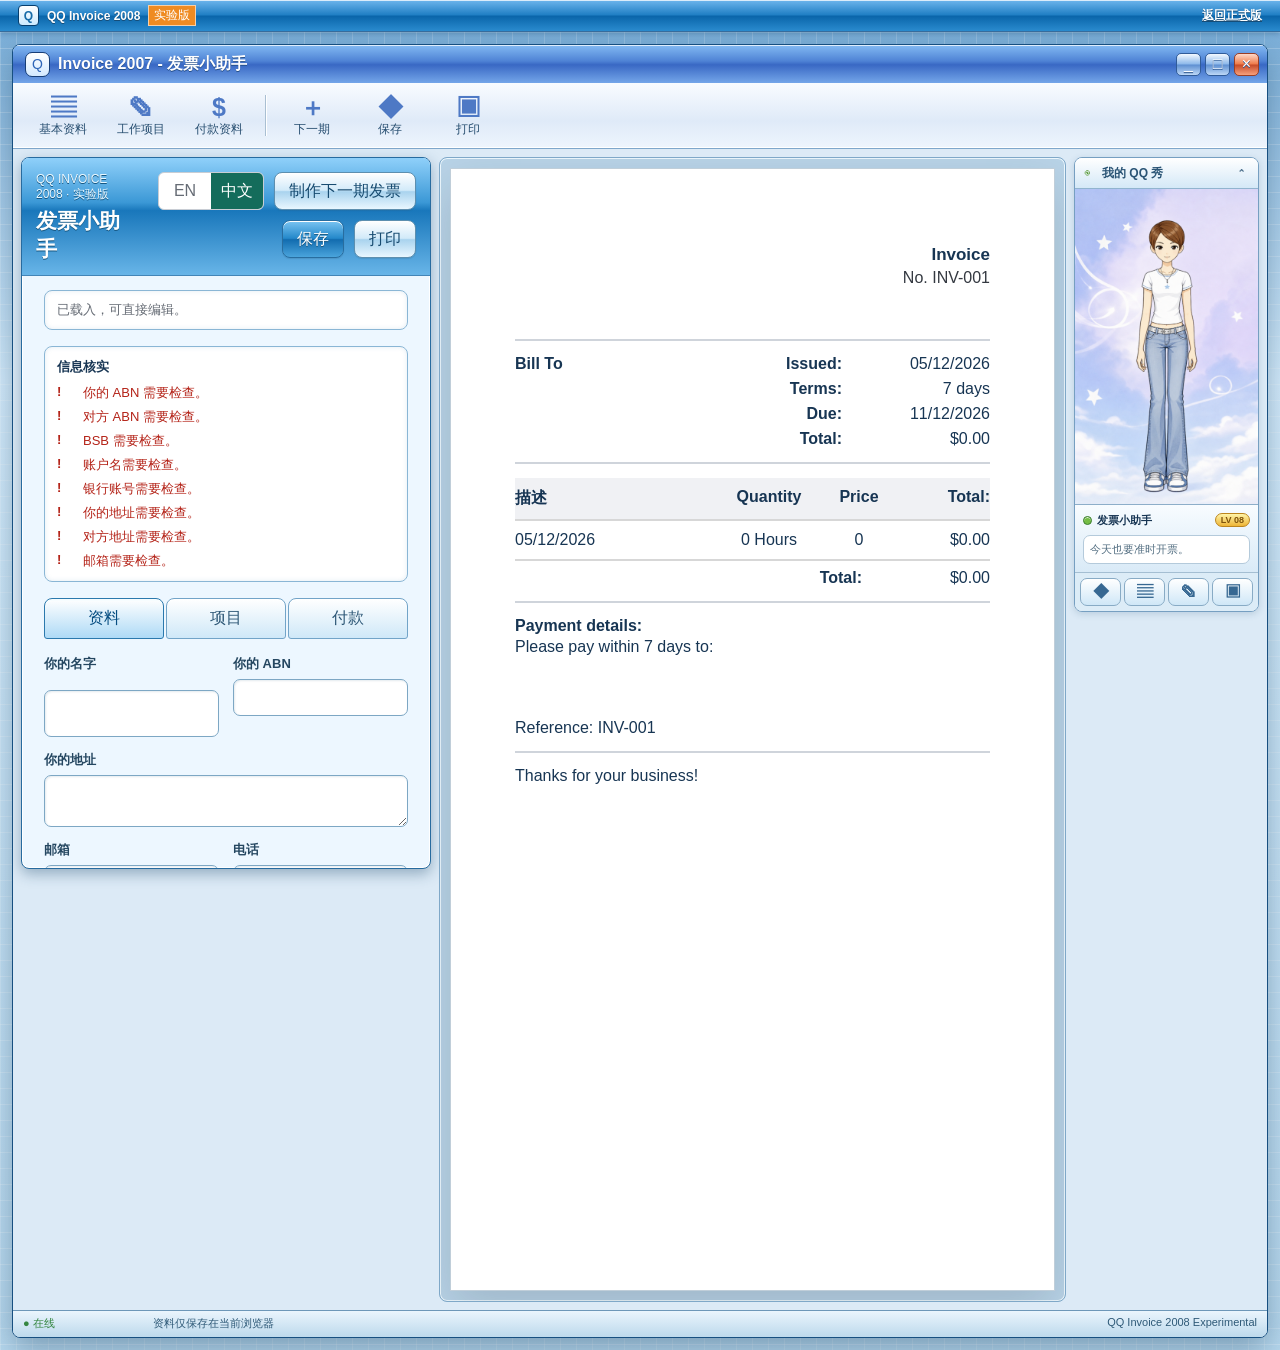
==== commit ffe9828c: "Replace QQ Show with millennium web avatar" ====
--- a/qq-experiment/index.html
+++ b/qq-experiment/index.html
@@ -295,9 +295,7 @@
             <button type="button" title="收起">⌃</button>
           </header>
           <div class="qq-show-stage">
-            <span class="stage-spark spark-one" aria-hidden="true">✦</span>
-            <span class="stage-spark spark-two" aria-hidden="true">✧</span>
-            <img src="assets/qq-show-assistant.png" alt="蓝色夹克的发票小助手 QQ 秀" />
+            <img src="assets/qq-show-assistant.png" alt="千禧年网页换装风格的发票小助手 QQ 秀" />
           </div>
           <section class="qq-show-profile">
             <div><span class="online-dot" aria-hidden="true"></span><strong>发票小助手</strong></div>
--- a/qq-experiment/styles.css
+++ b/qq-experiment/styles.css
@@ -1231,53 +1231,18 @@
 
 .qq-show-stage {
   position: relative;
-  display: flex;
-  align-items: flex-end;
-  justify-content: center;
   height: 315px;
   overflow: hidden;
-  background:
-    radial-gradient(circle at 50% 28%, rgba(255, 255, 255, 0.95), transparent 28%),
-    linear-gradient(180deg, #dff3ff, #bcdcf5 62%, #edf8ff 63%, #c4e0f1);
-}
-
-.qq-show-stage::after {
-  content: "";
-  position: absolute;
-  right: 18px;
-  bottom: 13px;
-  left: 18px;
-  height: 18px;
-  border-radius: 50%;
-  background: rgba(75, 120, 165, 0.16);
-  filter: blur(5px);
+  background: #dceaff;
 }
 
 .qq-show-stage img {
-  position: relative;
-  z-index: 2;
-  width: auto;
-  height: 296px;
-  object-fit: contain;
-  filter: drop-shadow(0 3px 2px rgba(44, 79, 118, 0.22));
-}
-
-.stage-spark {
-  position: absolute;
-  z-index: 1;
-  color: #fff;
-  font-size: 22px;
-  text-shadow: 0 0 6px #73a8e3;
-}
-
-.spark-one {
-  top: 45px;
-  left: 16px;
-}
-
-.spark-two {
-  top: 105px;
-  right: 14px;
+  display: block;
+  width: 100%;
+  height: 100%;
+  object-fit: cover;
+  object-position: center center;
+  image-rendering: auto;
 }
 
 .qq-show-profile {
